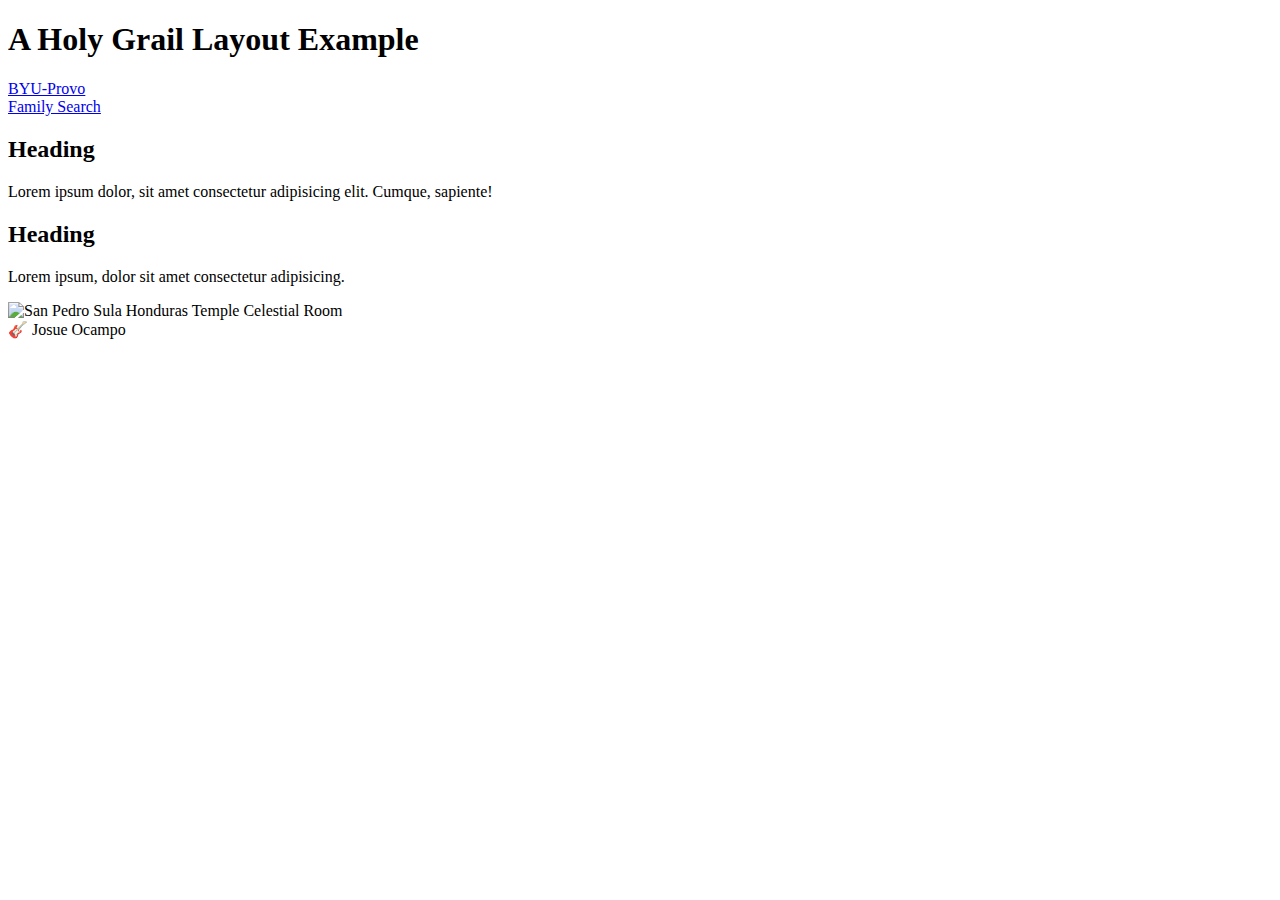
==== week2/holygrail.html @ fa19f73d "holy grail added" ====
<!DOCTYPE html>
<html lang="en-US">
    <head>
        <meta charset="utf-8">
        <meta name="viewport" content="width=device-width, initial-scale=1.0">
        <title> Josue Ocampo | Holy Grail Layout Example</title>
        <meta name="description" content="A common layout on the web called the 'holy grail'">
        <meta name="author" content="Josue Ocampo">
    </head>
    <body>
        <header>
            <h1>A Holy Grail Layout Example</h1>
        </header>
        <nav>
            <u1>
                <li><a href="https://byu.edu">BYU-Provo</a></l1>
                <li><a href="https://familysearch.org/">Family Search</a></li>
            </u1>
        </nav>
        <main>
            <section>
                <h2>Heading</h2>
                <p>Lorem ipsum dolor, sit amet consectetur adipisicing elit. Cumque, sapiente!</p>
            </section>
            <section>
                <h2>Heading</h2>
                <p>Lorem ipsum, dolor sit amet consectetur adipisicing.</p>
            </section>
        </main>
        <aside>
            <img src="https://www.thechurchnews.com/temples/2024/09/09/san-pedro-sula-honduras-temple-opens-for-september-9-media-day-public-tours/" alt="San Pedro Sula Honduras Temple Celestial Room" width="200"> 
        </aside>
        <footer>
            🎸 Josue Ocampo
        </footer>
    </body>
</html>
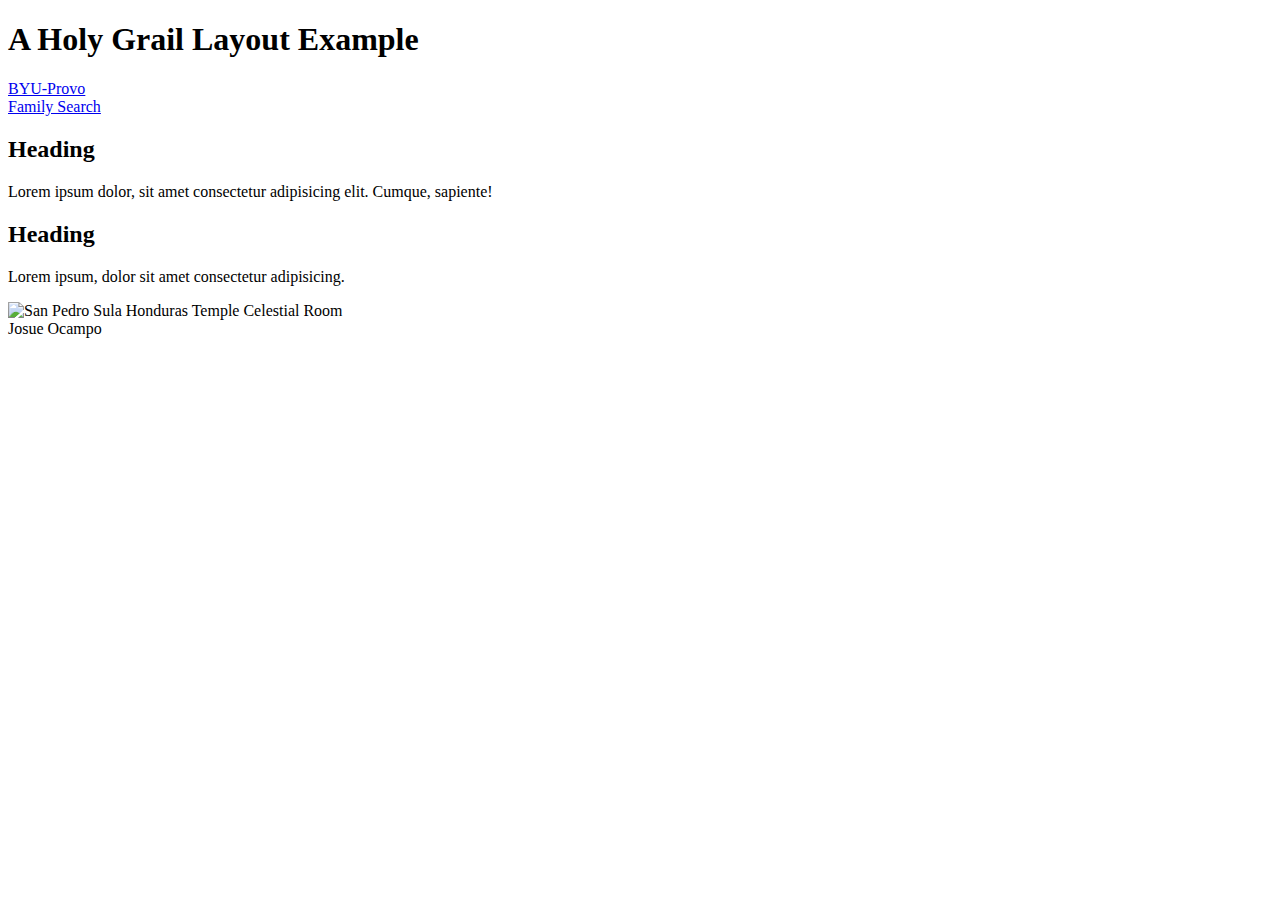
==== commit 6aabef01: "holy grail added" ====
--- a/week2/holygrail.html
+++ b/week2/holygrail.html
@@ -31,7 +31,7 @@
             <img src="https://www.thechurchnews.com/temples/2024/09/09/san-pedro-sula-honduras-temple-opens-for-september-9-media-day-public-tours/" alt="San Pedro Sula Honduras Temple Celestial Room" width="200"> 
         </aside>
         <footer>
-            🎸 Josue Ocampo
+            Josue Ocampo
         </footer>
     </body>
 </html>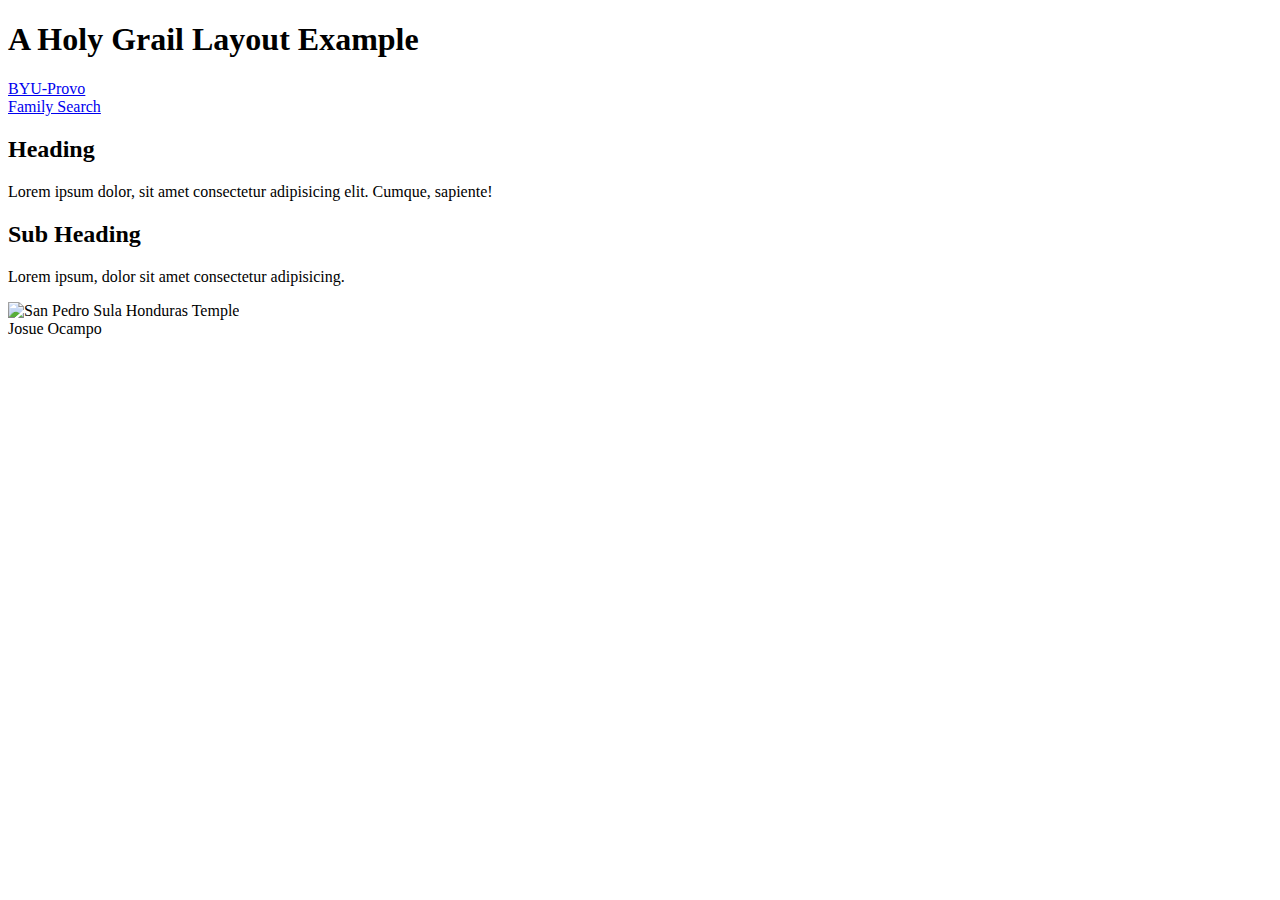
==== commit a7c22c5a: "holy grail added" ====
--- a/week2/holygrail.html
+++ b/week2/holygrail.html
@@ -23,12 +23,12 @@
                 <p>Lorem ipsum dolor, sit amet consectetur adipisicing elit. Cumque, sapiente!</p>
             </section>
             <section>
-                <h2>Heading</h2>
+                <h2>Sub Heading</h2>
                 <p>Lorem ipsum, dolor sit amet consectetur adipisicing.</p>
             </section>
         </main>
         <aside>
-            <img src="https://www.thechurchnews.com/temples/2024/09/09/san-pedro-sula-honduras-temple-opens-for-september-9-media-day-public-tours/" alt="San Pedro Sula Honduras Temple Celestial Room" width="200"> 
+            <img src="https://es.thechurchnews.com/resizer/tuaSQhi88Qh1xR27HHxTWp1tlJk=/arc-photo-deseretnews/arc2-prod/public/Z6OIOEH64JGOHAPM2OI3AGKW6M.jpeg" alt="San Pedro Sula Honduras Temple " width="200"> 
         </aside>
         <footer>
             Josue Ocampo
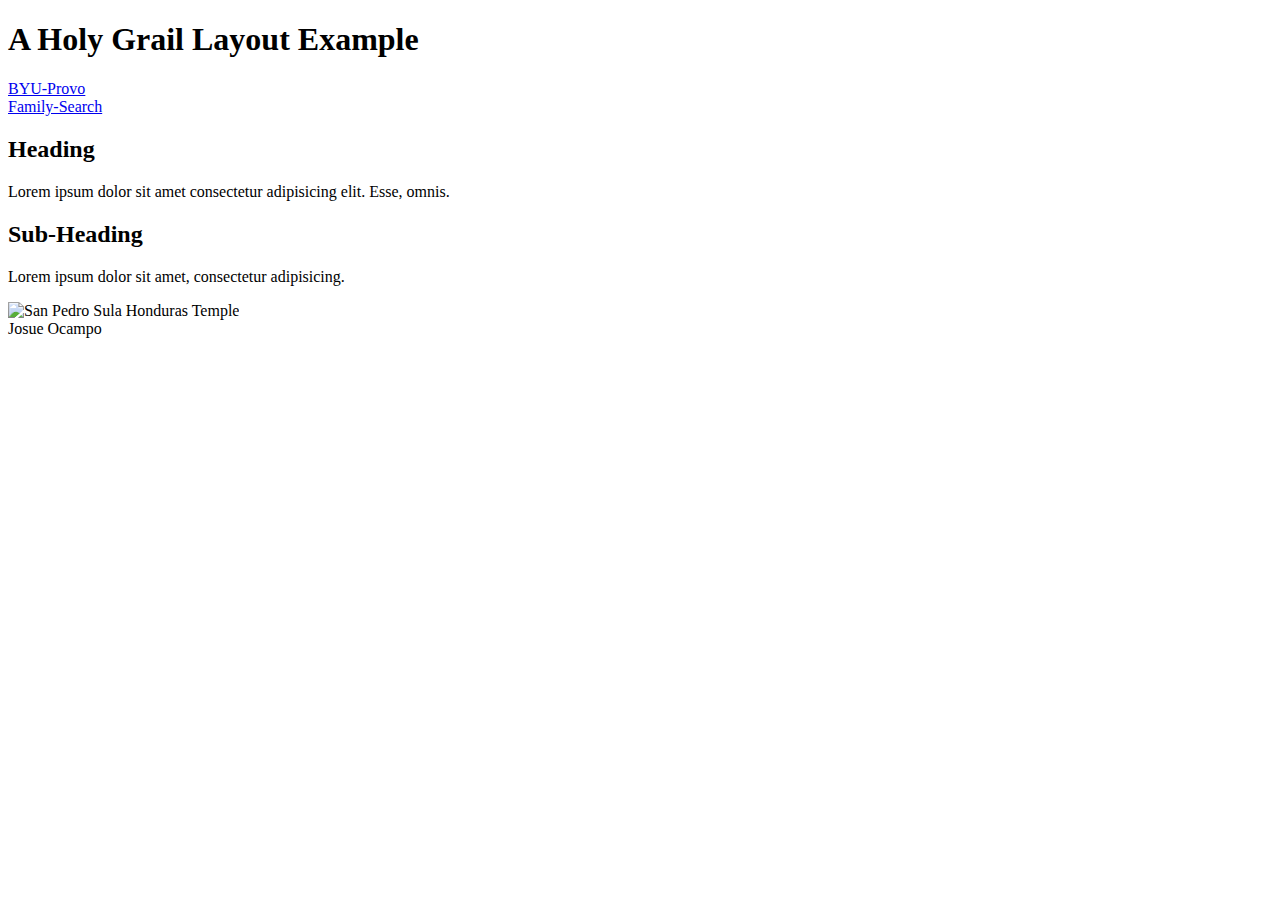
==== commit 0de7c3ea: "index added" ====
--- a/week2/holygrail.html
+++ b/week2/holygrail.html
@@ -1,37 +1,35 @@
 <!DOCTYPE html>
-<html lang="en-US">
-    <head>
-        <meta charset="utf-8">
-        <meta name="viewport" content="width=device-width, initial-scale=1.0">
-        <title> Josue Ocampo | Holy Grail Layout Example</title>
-        <meta name="description" content="A common layout on the web called the 'holy grail'">
-        <meta name="author" content="Josue Ocampo">
-    </head>
-    <body>
-        <header>
-            <h1>A Holy Grail Layout Example</h1>
-        </header>
-        <nav>
-            <u1>
-                <li><a href="https://byu.edu">BYU-Provo</a></l1>
-                <li><a href="https://familysearch.org/">Family Search</a></li>
-            </u1>
-        </nav>
-        <main>
-            <section>
-                <h2>Heading</h2>
-                <p>Lorem ipsum dolor, sit amet consectetur adipisicing elit. Cumque, sapiente!</p>
-            </section>
-            <section>
-                <h2>Sub Heading</h2>
-                <p>Lorem ipsum, dolor sit amet consectetur adipisicing.</p>
-            </section>
-        </main>
+<html lang="en">
+<head>
+    <meta charset="UTF-8">
+    <meta name="viewport" content="width=device-width, initial-scale=1.0">
+    <title>Josue Ocampo | Holy Grail Layout Example.</title>
+    <meta name="description" content="A common layout example on the web called the 'holy grail' layout.">
+    <meta name="Author" content="Josue Ocampo">
+</head>
+<body>
+    <header>
+        <h1>A Holy Grail Layout Example</h1>
+    </header>
+    <nav>
+        <u1>
+            <li><a href="https://www.byu.edu/">BYU-Provo</a></li>
+            <li><a href="https://www.familysearch.org/es/">Family-Search</a></li>
+        </u1>
+    </nav>
+    <main>
+        <section>
+            <h2>Heading</h2>
+            <p>Lorem ipsum dolor sit amet consectetur adipisicing elit. Esse, omnis.</p>
+            <h2>Sub-Heading</h2>
+            <p>Lorem ipsum dolor sit amet, consectetur adipisicing.</p>
+        </section>
         <aside>
-            <img src="https://es.thechurchnews.com/resizer/tuaSQhi88Qh1xR27HHxTWp1tlJk=/arc-photo-deseretnews/arc2-prod/public/Z6OIOEH64JGOHAPM2OI3AGKW6M.jpeg" alt="San Pedro Sula Honduras Temple " width="200"> 
+            <img src="https://cloudfront-us-east-1.images.arcpublishing.com/deseretnews/KLVWXFHB6FEW3CXFBDV3RF6YU4.JPG" alt="San Pedro Sula Honduras Temple" width="200">
         </aside>
         <footer>
             Josue Ocampo
         </footer>
-    </body>
+    </main>
+</body>
 </html>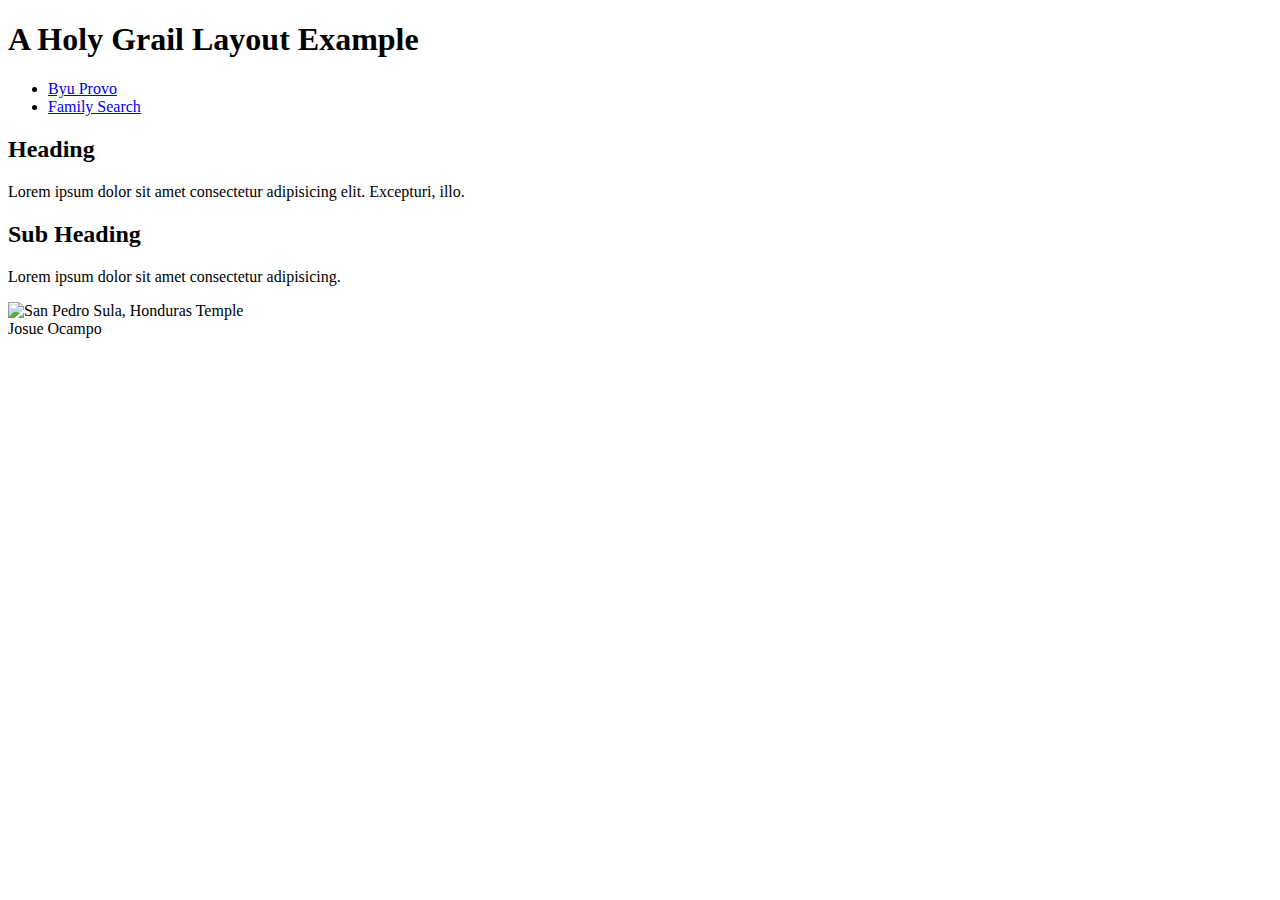
==== commit e73ad13c: "holy grail added changes" ====
--- a/week2/holygrail.html
+++ b/week2/holygrail.html
@@ -3,33 +3,33 @@
 <head>
     <meta charset="UTF-8">
     <meta name="viewport" content="width=device-width, initial-scale=1.0">
-    <title>Josue Ocampo | Holy Grail Layout Example.</title>
-    <meta name="description" content="A common layout example on the web called the 'holy grail' layout.">
-    <meta name="Author" content="Josue Ocampo">
+    <title>Josue Ocampo | Example Holy Grail Layout</title>
+    <meta name="description" content="A common layout of the site called 'holy grail'">
+    <meta name="author" content="Josue Ocampo">
 </head>
 <body>
     <header>
         <h1>A Holy Grail Layout Example</h1>
     </header>
     <nav>
-        <u1>
-            <li><a href="https://www.byu.edu/">BYU-Provo</a></li>
-            <li><a href="https://www.familysearch.org/es/">Family-Search</a></li>
-        </u1>
+        <ul>
+            <li><a href="byu.edu">Byu Provo</a></li>
+            <li><a href="familysearch.org">Family Search</a></li>
+        </ul>
     </nav>
     <main>
         <section>
             <h2>Heading</h2>
-            <p>Lorem ipsum dolor sit amet consectetur adipisicing elit. Esse, omnis.</p>
-            <h2>Sub-Heading</h2>
-            <p>Lorem ipsum dolor sit amet, consectetur adipisicing.</p>
+            <p>Lorem ipsum dolor sit amet consectetur adipisicing elit. Excepturi, illo.</p>
+            <h2>Sub Heading</h2>
+            <p>Lorem ipsum dolor sit amet consectetur adipisicing.</p>
         </section>
-        <aside>
-            <img src="https://cloudfront-us-east-1.images.arcpublishing.com/deseretnews/KLVWXFHB6FEW3CXFBDV3RF6YU4.JPG" alt="San Pedro Sula Honduras Temple" width="200">
-        </aside>
-        <footer>
-            Josue Ocampo
-        </footer>
     </main>
+    <aside>
+        <img src="https://www.churchofjesuschrist.org/imgs/Usqhjku9xyRSHqRwNaqaXs8ONHRjxnruvehdhtcp/full/800%2C/0/default" alt="San Pedro Sula, Honduras Temple" width="200">
+    </aside>
+    <footer>
+        Josue Ocampo
+    </footer>
 </body>
 </html>